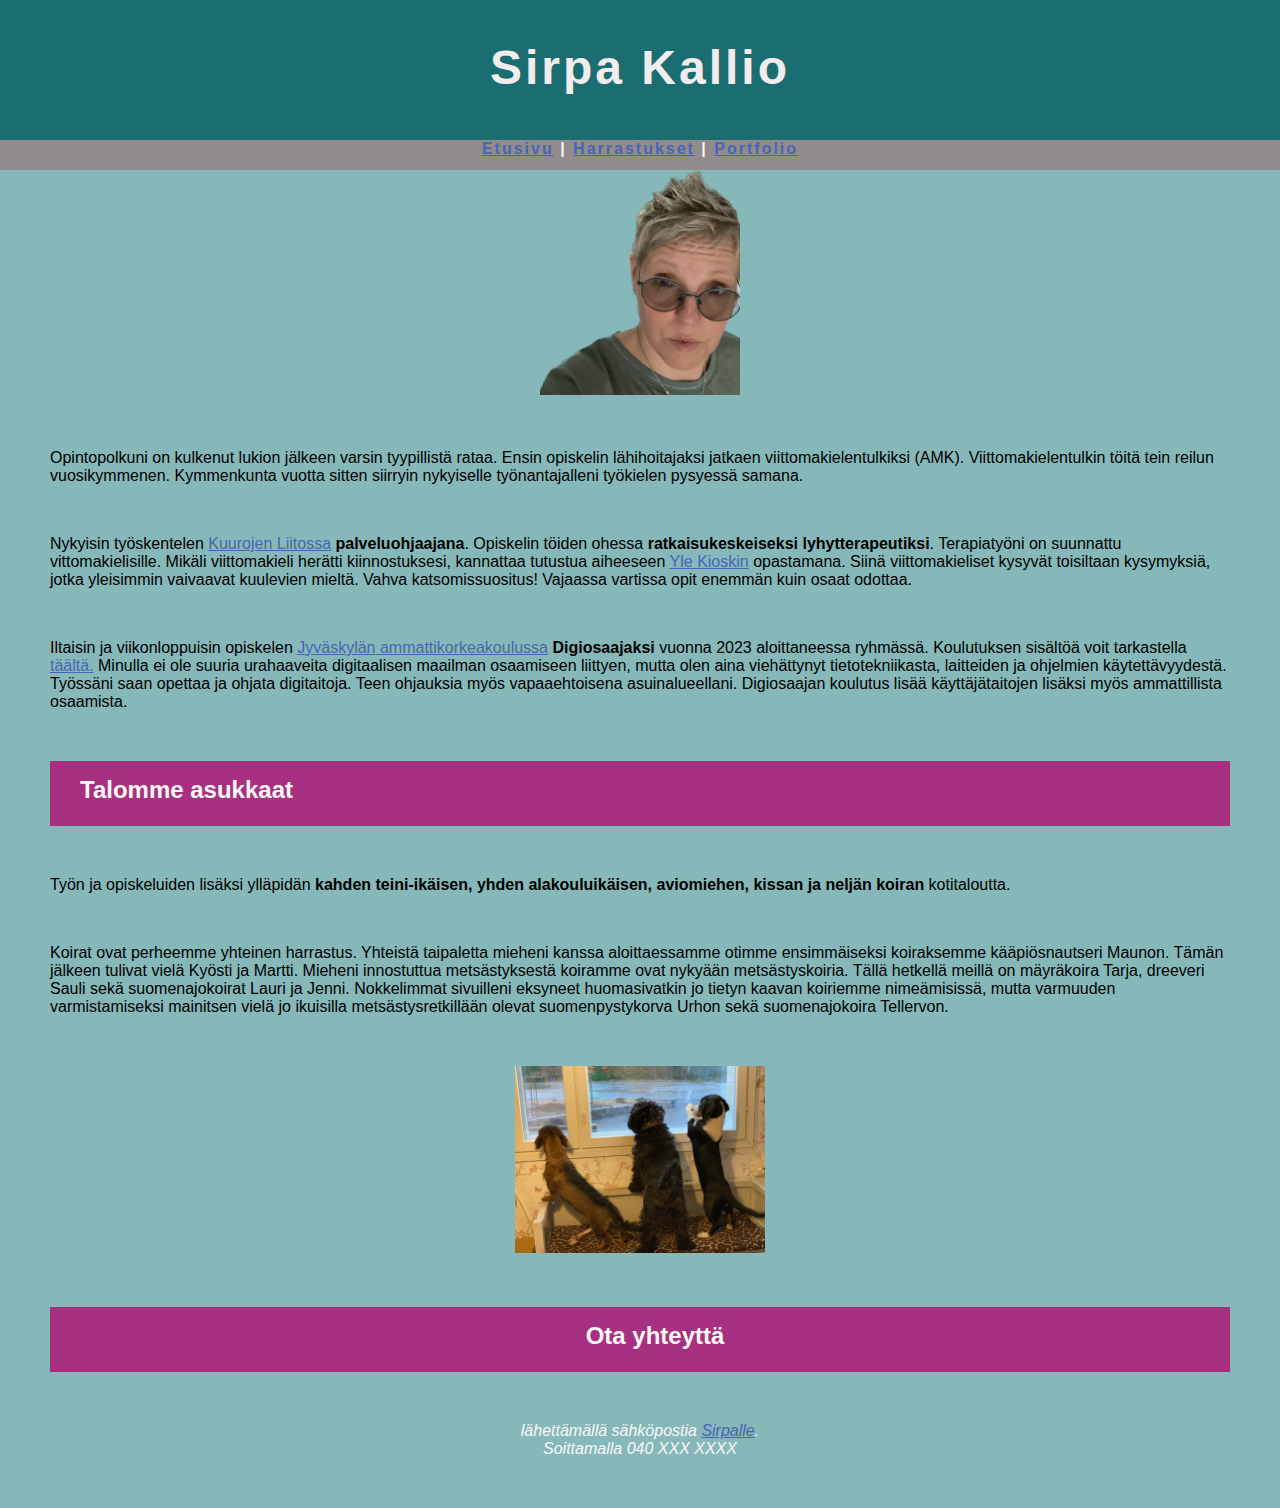
==== index.html @ fc514188 "Olisko nyt oikeampi tapa lähestyä?" ====
<!DOCTYPE html>
<html lang="fi">
<head>
    <title>Sirpa Kallio</title>
    <link rel="stylesheet" href="styles/tyyli_omatsivut.css">
</head>    
<body>

<h1 id="otsikko">Sirpa Kallio</h1>
<p class="Navigointipalkki"><a href="index.html">Etusivu</a> | <a href="harrastukset.html">Harrastukset</a> | <a href="portfolio.html">Portfolio</a></p>

<img src="images/IMG_selfie.jpg" alt="Sirpan kuva" style="width:200px;height:auto;">
<p>Opintopolkuni on kulkenut lukion jälkeen varsin tyypillistä rataa. Ensin opiskelin lähihoitajaksi jatkaen viittomakielentulkiksi (AMK). Viittomakielentulkin töitä tein reilun vuosikymmenen. Kymmenkunta vuotta sitten siirryin nykyiselle työnantajalleni työkielen pysyessä samana.</p>
<p>Nykyisin työskentelen <a href="https://kuurojenliitto.fi/" target="_blank">Kuurojen Liitossa</a> <b>palveluohjaajana</b>. Opiskelin töiden ohessa <b>ratkaisukeskeiseksi lyhytterapeutiksi</b>. Terapiatyöni on suunnattu vittomakielisille.
Mikäli viittomakieli herätti kiinnostuksesi, kannattaa tutustua aiheeseen <a href="https://www.youtube.com/watch?v=2pHIYoxzpec" target="_blank">Yle Kioskin</a> opastamana. Siinä viittomakieliset kysyvät toisiltaan kysymyksiä, jotka yleisimmin vaivaavat kuulevien mieltä. Vahva katsomissuositus! Vajaassa vartissa opit enemmän kuin osaat odottaa. </p>
<p>Iltaisin ja viikonloppuisin opiskelen <a href="https://www.jamk.fi/fi" target="_blank">Jyväskylän ammattikorkeakoulussa</a> <b>Digiosaajaksi</b> vuonna 2023 aloittaneessa ryhmässä. Koulutuksen sisältöä voit tarkastella
<a href="https://amp.jamk.fi/asio/kurssiilmo/jamk/index.php?resource=78793%2FDigiosaaja%2C_30_op_%28verkkototeutus%29%2Fesite%2F&ss_lang=eng" target="_blank" >täältä.</a> Minulla ei ole suuria urahaaveita digitaalisen maailman osaamiseen liittyen, mutta olen aina viehättynyt tietotekniikasta, laitteiden ja ohjelmien käytettävyydestä. Työssäni saan opettaa ja ohjata digitaitoja. Teen ohjauksia myös vapaaehtoisena asuinalueellani. Digiosaajan koulutus lisää käyttäjätaitojen lisäksi myös ammattillista osaamista.</p>

<h2>Talomme asukkaat</h2>   
<p>Työn ja opiskeluiden lisäksi ylläpidän <strong>kahden teini-ikäisen, yhden alakouluikäisen, aviomiehen, kissan ja neljän koiran</strong> kotitaloutta.</p>
<p>Koirat ovat perheemme yhteinen harrastus. Yhteistä taipaletta mieheni kanssa aloittaessamme otimme ensimmäiseksi koiraksemme kääpiösnautseri Maunon. Tämän jälkeen tulivat vielä Kyösti ja Martti. Mieheni innostuttua metsästyksestä koiramme ovat nykyään metsästyskoiria. Tällä hetkellä meillä on mäyräkoira Tarja, dreeveri Sauli sekä suomenajokoirat Lauri ja Jenni.
Nokkelimmat sivuilleni eksyneet huomasivatkin jo tietyn kaavan koiriemme nimeämisissä, mutta varmuuden varmistamiseksi mainitsen vielä jo ikuisilla metsästysretkillään olevat suomenpystykorva Urhon sekä suomenajokoira Tellervon.</p>
<img src="images/IMG_koirat.jpg" alt="Koirat Tarja, Martti ja Sauli katselemassa ikkunasta pihalle" style="width:250px;height:auto;">

<h2 style="text-align:center;">Ota yhteyttä</h2> 
<address>
    lähettämällä sähköpostia <a href="mailto:sirpa.kallio@kuurojenliitto.fi">Sirpalle</a>.<br> 
    Soittamalla 040 XXX XXXX<br>
    </address>

<p></p>
</body>
</html>
---- styles/tyyli_omatsivut.css ----
/* Määritellään peruskuviot taustaväreineen */
body {
    background-color:rgb(134, 184, 185);
    text-align:center;
    font-family:verdana, arial, sans-serif; /*fonttivalinnoilla varmistetaan toimivuus*/
    margin: 0px auto;
}
/* Otsikon ominaisuudet määritellään "kertakäyytöisyysperiaatteella" */
#otsikko {
    text-align: center;
    font-size: 300%; /*Suurensin vähän otsikon kokoa */
    background-color: rgb(26, 110, 113);
    height: 100px; /* Otsikkolaatikon koon korkeusmäärittely */
    color:rgb(242, 236, 236);
    letter-spacing:3px;
    margin: 0px;
    padding-top: 40px; /* Yksi tapa keskittää otsikko palkin kekskelle korkeussuunnassa */
}
/* Navipalkin määrittely erikseen*/
.Navigointipalkki {
    background-color: rgb(145, 139, 139);
    color: whitesmoke;
    height: 30px;
    letter-spacing: 2px;
    text-align: center;
    font-size: 1em;
    font-weight: bolder;
    margin: 0px;
}

/* väliotsikoiden määrittely */
h2 {
    background-color: rgb(167, 49, 128);
    color:rgb(250, 247, 247);
    text-align: left;
    padding-left: 30px;
    padding-top: 15px;
    margin: 50px;
    height: 50px;
}

/* Leipätekstin määrittely tekstin asettumiseksi vasempaan laitaan 
ja toisaalta irti reunasta toisin kuin bodyssa oli määritelty */
p {
    text-align: left;
    margin: 50px;
}
/* linkin värittely */
a:link {color:#4965b9;}
a:visited {color:#d4348c;}
a:hover {color:red;}
a:active {color:#ff6f00;}

address {color:rgb(250, 247, 247); margin-bottom: 50px}

/* Listan sijainti piti määritellä bodysta poiketen vasempaan reunaan */
ul {
    text-align: left;
    margin-left: 100px;
    margin-bottom: 40px;
}
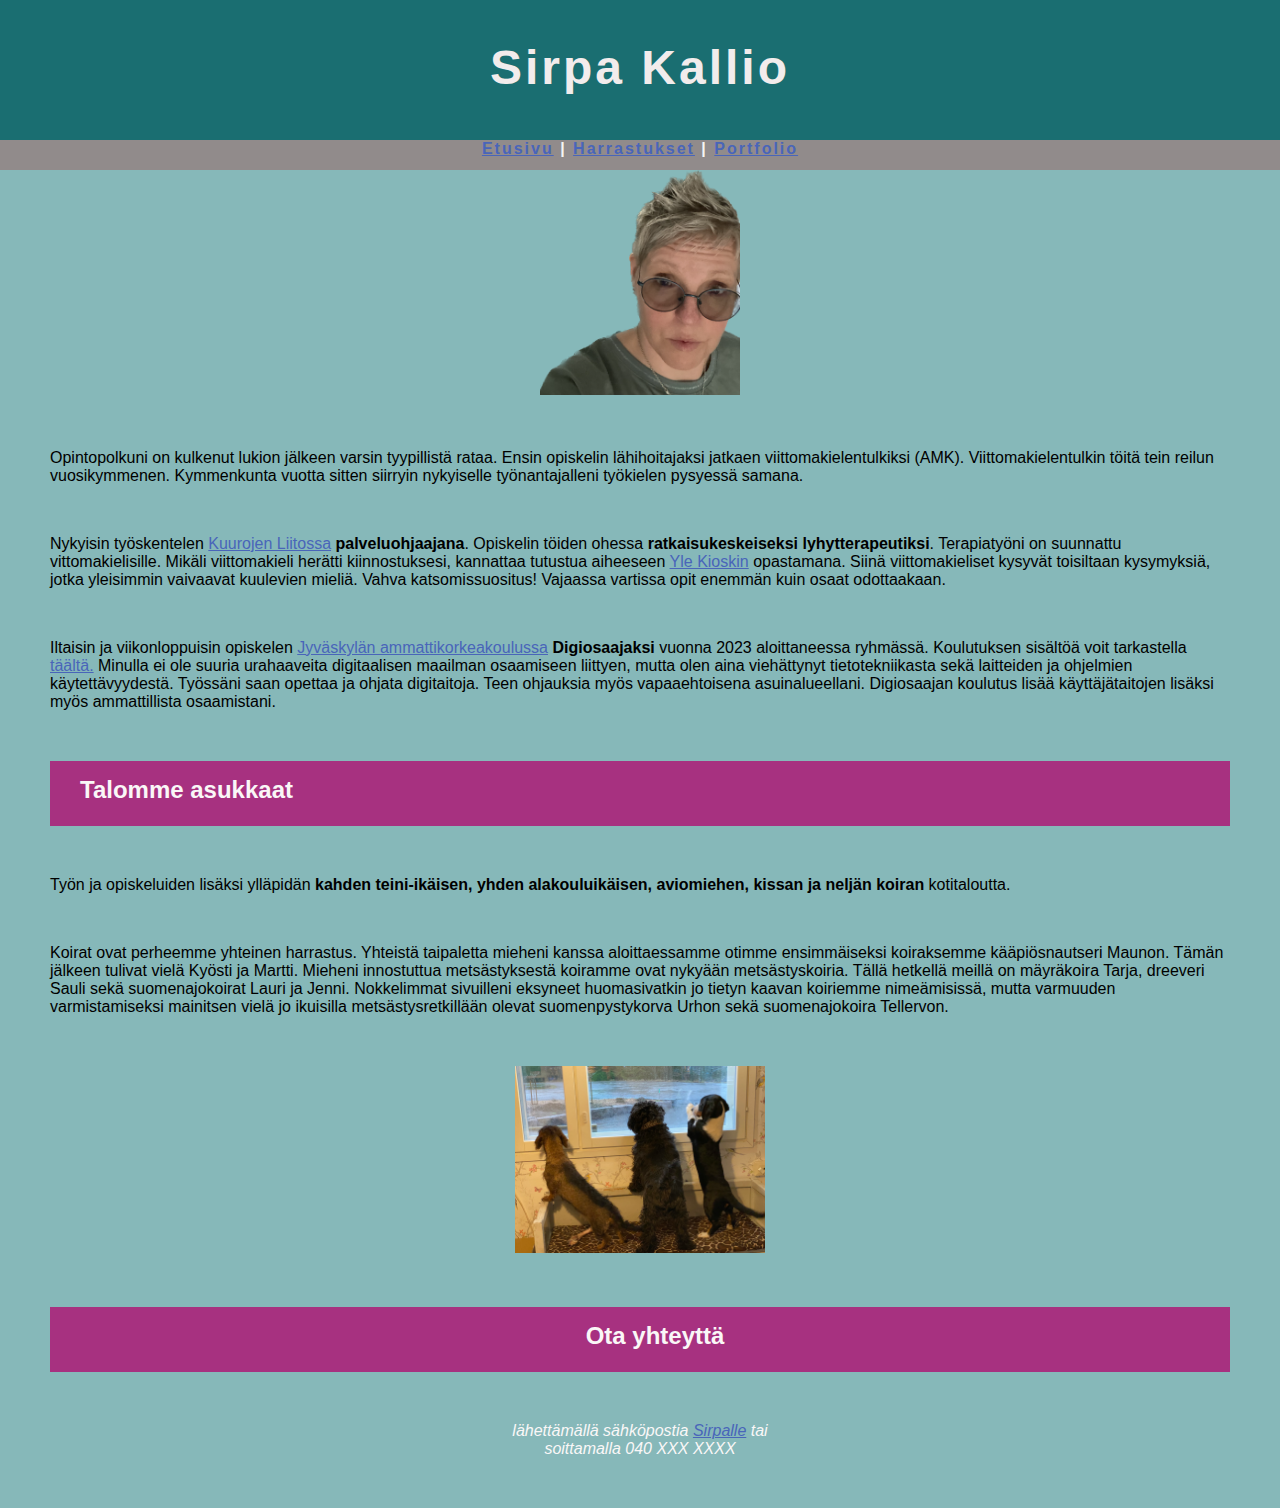
==== commit e6149df0: "Päivityksiä" ====
--- a/index.html
+++ b/index.html
@@ -12,9 +12,9 @@
 <img src="images/IMG_selfie.jpg" alt="Sirpan kuva" style="width:200px;height:auto;">
 <p>Opintopolkuni on kulkenut lukion jälkeen varsin tyypillistä rataa. Ensin opiskelin lähihoitajaksi jatkaen viittomakielentulkiksi (AMK). Viittomakielentulkin töitä tein reilun vuosikymmenen. Kymmenkunta vuotta sitten siirryin nykyiselle työnantajalleni työkielen pysyessä samana.</p>
 <p>Nykyisin työskentelen <a href="https://kuurojenliitto.fi/" target="_blank">Kuurojen Liitossa</a> <b>palveluohjaajana</b>. Opiskelin töiden ohessa <b>ratkaisukeskeiseksi lyhytterapeutiksi</b>. Terapiatyöni on suunnattu vittomakielisille.
-Mikäli viittomakieli herätti kiinnostuksesi, kannattaa tutustua aiheeseen <a href="https://www.youtube.com/watch?v=2pHIYoxzpec" target="_blank">Yle Kioskin</a> opastamana. Siinä viittomakieliset kysyvät toisiltaan kysymyksiä, jotka yleisimmin vaivaavat kuulevien mieltä. Vahva katsomissuositus! Vajaassa vartissa opit enemmän kuin osaat odottaa. </p>
+Mikäli viittomakieli herätti kiinnostuksesi, kannattaa tutustua aiheeseen <a href="https://www.youtube.com/watch?v=2pHIYoxzpec" target="_blank">Yle Kioskin</a> opastamana. Siinä viittomakieliset kysyvät toisiltaan kysymyksiä, jotka yleisimmin vaivaavat kuulevien mieliä. Vahva katsomissuositus! Vajaassa vartissa opit enemmän kuin osaat odottaakaan. </p>
 <p>Iltaisin ja viikonloppuisin opiskelen <a href="https://www.jamk.fi/fi" target="_blank">Jyväskylän ammattikorkeakoulussa</a> <b>Digiosaajaksi</b> vuonna 2023 aloittaneessa ryhmässä. Koulutuksen sisältöä voit tarkastella
-<a href="https://amp.jamk.fi/asio/kurssiilmo/jamk/index.php?resource=78793%2FDigiosaaja%2C_30_op_%28verkkototeutus%29%2Fesite%2F&ss_lang=eng" target="_blank" >täältä.</a> Minulla ei ole suuria urahaaveita digitaalisen maailman osaamiseen liittyen, mutta olen aina viehättynyt tietotekniikasta, laitteiden ja ohjelmien käytettävyydestä. Työssäni saan opettaa ja ohjata digitaitoja. Teen ohjauksia myös vapaaehtoisena asuinalueellani. Digiosaajan koulutus lisää käyttäjätaitojen lisäksi myös ammattillista osaamista.</p>
+<a href="https://amp.jamk.fi/asio/kurssiilmo/jamk/index.php?resource=78793%2FDigiosaaja%2C_30_op_%28verkkototeutus%29%2Fesite%2F&ss_lang=eng" target="_blank" >täältä.</a> Minulla ei ole suuria urahaaveita digitaalisen maailman osaamiseen liittyen, mutta olen aina viehättynyt tietotekniikasta sekä laitteiden ja ohjelmien käytettävyydestä. Työssäni saan opettaa ja ohjata digitaitoja. Teen ohjauksia myös vapaaehtoisena asuinalueellani. Digiosaajan koulutus lisää käyttäjätaitojen lisäksi myös ammattillista osaamistani.</p>
 
 <h2>Talomme asukkaat</h2>   
 <p>Työn ja opiskeluiden lisäksi ylläpidän <strong>kahden teini-ikäisen, yhden alakouluikäisen, aviomiehen, kissan ja neljän koiran</strong> kotitaloutta.</p>
@@ -24,8 +24,8 @@
 
 <h2 style="text-align:center;">Ota yhteyttä</h2> 
 <address>
-    lähettämällä sähköpostia <a href="mailto:sirpa.kallio@kuurojenliitto.fi">Sirpalle</a>.<br> 
-    Soittamalla 040 XXX XXXX<br>
+    lähettämällä sähköpostia <a href="mailto:sirpa.kallio@kuurojenliitto.fi">Sirpalle</a> tai<br> 
+    soittamalla 040 XXX XXXX<br>
     </address>
 
 <p></p>
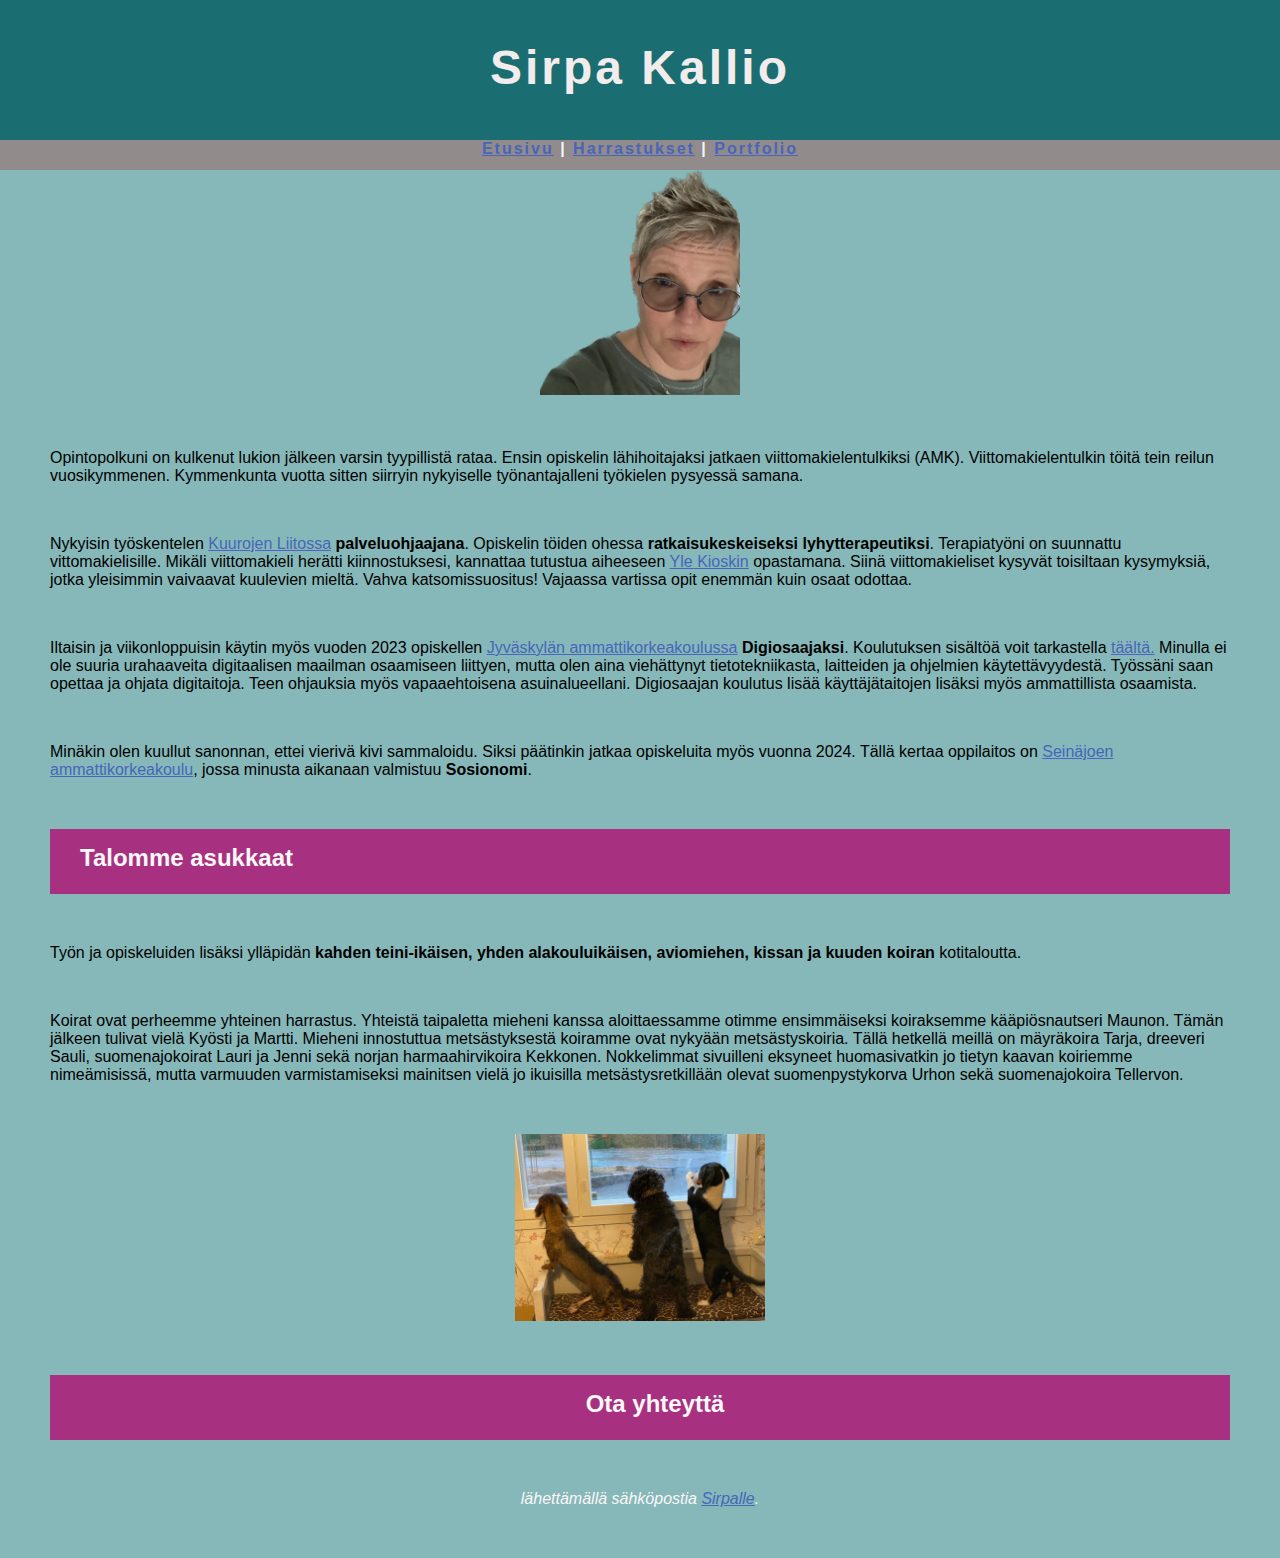
==== commit 7ba1d426: "kansiopäivitys" ====
--- a/index.html
+++ b/index.html
@@ -12,21 +12,22 @@
 <img src="images/IMG_selfie.jpg" alt="Sirpan kuva" style="width:200px;height:auto;">
 <p>Opintopolkuni on kulkenut lukion jälkeen varsin tyypillistä rataa. Ensin opiskelin lähihoitajaksi jatkaen viittomakielentulkiksi (AMK). Viittomakielentulkin töitä tein reilun vuosikymmenen. Kymmenkunta vuotta sitten siirryin nykyiselle työnantajalleni työkielen pysyessä samana.</p>
 <p>Nykyisin työskentelen <a href="https://kuurojenliitto.fi/" target="_blank">Kuurojen Liitossa</a> <b>palveluohjaajana</b>. Opiskelin töiden ohessa <b>ratkaisukeskeiseksi lyhytterapeutiksi</b>. Terapiatyöni on suunnattu vittomakielisille.
-Mikäli viittomakieli herätti kiinnostuksesi, kannattaa tutustua aiheeseen <a href="https://www.youtube.com/watch?v=2pHIYoxzpec" target="_blank">Yle Kioskin</a> opastamana. Siinä viittomakieliset kysyvät toisiltaan kysymyksiä, jotka yleisimmin vaivaavat kuulevien mieliä. Vahva katsomissuositus! Vajaassa vartissa opit enemmän kuin osaat odottaakaan. </p>
-<p>Iltaisin ja viikonloppuisin opiskelen <a href="https://www.jamk.fi/fi" target="_blank">Jyväskylän ammattikorkeakoulussa</a> <b>Digiosaajaksi</b> vuonna 2023 aloittaneessa ryhmässä. Koulutuksen sisältöä voit tarkastella
-<a href="https://amp.jamk.fi/asio/kurssiilmo/jamk/index.php?resource=78793%2FDigiosaaja%2C_30_op_%28verkkototeutus%29%2Fesite%2F&ss_lang=eng" target="_blank" >täältä.</a> Minulla ei ole suuria urahaaveita digitaalisen maailman osaamiseen liittyen, mutta olen aina viehättynyt tietotekniikasta sekä laitteiden ja ohjelmien käytettävyydestä. Työssäni saan opettaa ja ohjata digitaitoja. Teen ohjauksia myös vapaaehtoisena asuinalueellani. Digiosaajan koulutus lisää käyttäjätaitojen lisäksi myös ammattillista osaamistani.</p>
+Mikäli viittomakieli herätti kiinnostuksesi, kannattaa tutustua aiheeseen <a href="https://www.youtube.com/watch?v=2pHIYoxzpec" target="_blank">Yle Kioskin</a> opastamana. Siinä viittomakieliset kysyvät toisiltaan kysymyksiä, jotka yleisimmin vaivaavat kuulevien mieltä. Vahva katsomissuositus! Vajaassa vartissa opit enemmän kuin osaat odottaa. </p>
+<p>Iltaisin ja viikonloppuisin käytin myös vuoden 2023 opiskellen <a href="https://www.jamk.fi/fi" target="_blank">Jyväskylän ammattikorkeakoulussa</a> <b>Digiosaajaksi</b>. Koulutuksen sisältöä voit tarkastella
+<a href="https://amp.jamk.fi/asio/kurssiilmo/jamk/index.php?resource=78793%2FDigiosaaja%2C_30_op_%28verkkototeutus%29%2Fesite%2F&ss_lang=eng" target="_blank" >täältä.</a> Minulla ei ole suuria urahaaveita digitaalisen maailman osaamiseen liittyen, mutta olen aina viehättynyt tietotekniikasta, laitteiden ja ohjelmien käytettävyydestä. Työssäni saan opettaa ja ohjata digitaitoja. Teen ohjauksia myös vapaaehtoisena asuinalueellani. Digiosaajan koulutus lisää käyttäjätaitojen lisäksi myös ammattillista osaamista.</p>
+<p>Minäkin olen kuullut sanonnan, ettei vierivä kivi sammaloidu. Siksi päätinkin jatkaa opiskeluita myös vuonna 2024. Tällä kertaa oppilaitos on <a href="https://www.seamk.fi" target="_blank">Seinäjoen ammattikorkeakoulu</a>, jossa minusta aikanaan valmistuu <b>Sosionomi</b>.</p>
 
 <h2>Talomme asukkaat</h2>   
-<p>Työn ja opiskeluiden lisäksi ylläpidän <strong>kahden teini-ikäisen, yhden alakouluikäisen, aviomiehen, kissan ja neljän koiran</strong> kotitaloutta.</p>
-<p>Koirat ovat perheemme yhteinen harrastus. Yhteistä taipaletta mieheni kanssa aloittaessamme otimme ensimmäiseksi koiraksemme kääpiösnautseri Maunon. Tämän jälkeen tulivat vielä Kyösti ja Martti. Mieheni innostuttua metsästyksestä koiramme ovat nykyään metsästyskoiria. Tällä hetkellä meillä on mäyräkoira Tarja, dreeveri Sauli sekä suomenajokoirat Lauri ja Jenni.
+<p>Työn ja opiskeluiden lisäksi ylläpidän <strong>kahden teini-ikäisen, yhden alakouluikäisen, aviomiehen, kissan ja kuuden koiran</strong> kotitaloutta.</p>
+<p>Koirat ovat perheemme yhteinen harrastus. Yhteistä taipaletta mieheni kanssa aloittaessamme otimme ensimmäiseksi koiraksemme kääpiösnautseri Maunon. Tämän jälkeen tulivat vielä Kyösti ja Martti. 
+Mieheni innostuttua metsästyksestä koiramme ovat nykyään metsästyskoiria. Tällä hetkellä meillä on mäyräkoira Tarja, dreeveri Sauli, suomenajokoirat Lauri ja Jenni sekä norjan harmaahirvikoira Kekkonen.
 Nokkelimmat sivuilleni eksyneet huomasivatkin jo tietyn kaavan koiriemme nimeämisissä, mutta varmuuden varmistamiseksi mainitsen vielä jo ikuisilla metsästysretkillään olevat suomenpystykorva Urhon sekä suomenajokoira Tellervon.</p>
 <img src="images/IMG_koirat.jpg" alt="Koirat Tarja, Martti ja Sauli katselemassa ikkunasta pihalle" style="width:250px;height:auto;">
 
 <h2 style="text-align:center;">Ota yhteyttä</h2> 
 <address>
-    lähettämällä sähköpostia <a href="mailto:sirpa.kallio@kuurojenliitto.fi">Sirpalle</a> tai<br> 
-    soittamalla 040 XXX XXXX<br>
-    </address>
+    lähettämällä sähköpostia <a href="mailto:sirppa76@gmail.com">Sirpalle</a>.
+</address>
 
 <p></p>
 </body>
